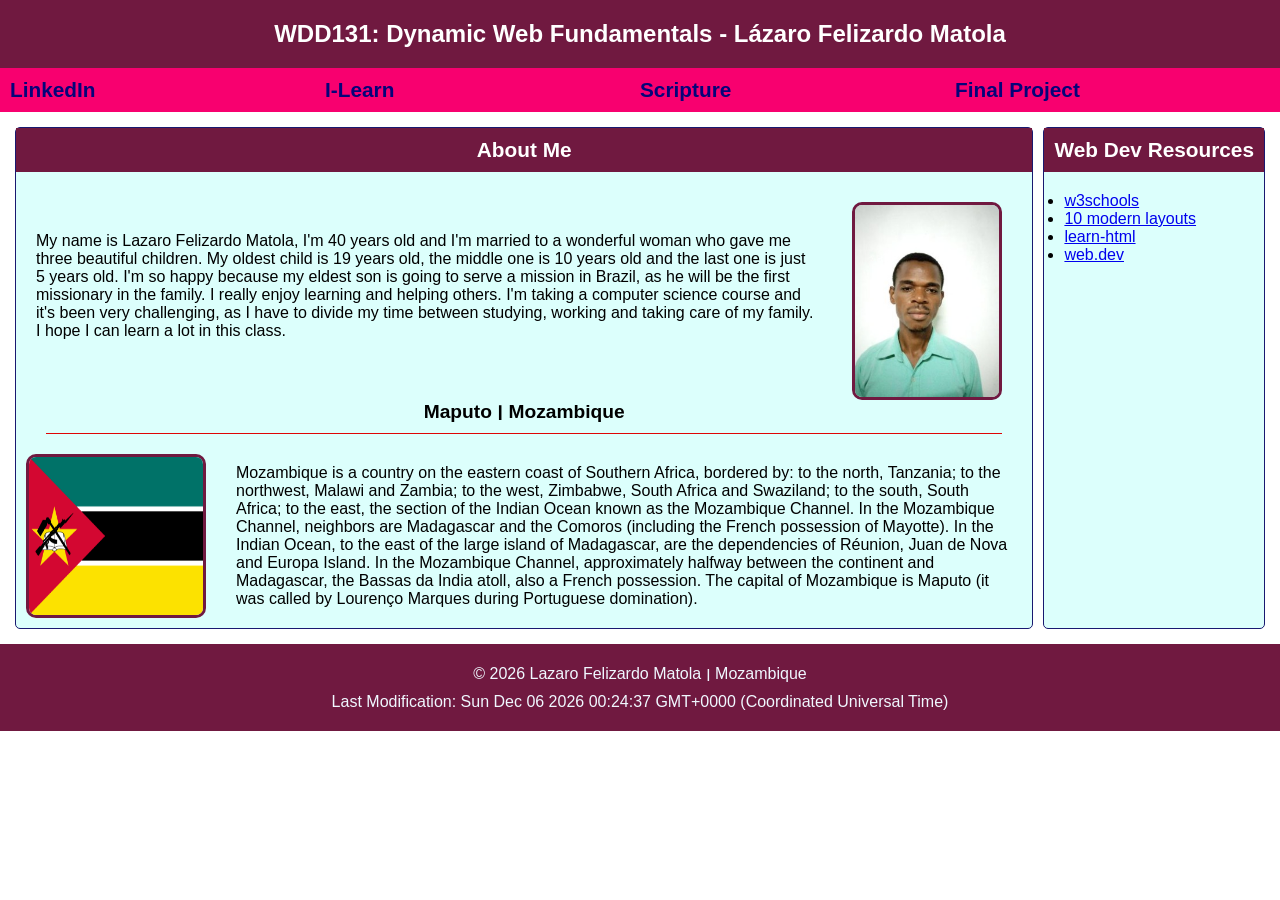
==== index.html @ 1467c3ea "commit" ====
<!DOCTYPE html>
<html lang="en">
<head>
    <meta charset="UTF-8">
    <meta http-equiv="X-UA-Compatible" content="IE=edge">
    <meta name="viewport" content="width=device-width, initial-scale=1.0">
    <title>WDD131 - Dynamic Web Fundamentals - Lázaro Felizardo Matola</title>
    <meta name="description"
	content="This page is a working example of the WDD 131 required course portal home that will be updated throughout the term"
	/>
    <meta name="Lazaro Felizardo Matola" content="site plan for student identification">

  
    <link rel="stylesheet" href="week01/styles/base.css">

    <script src="week01/scripts/getdates.js" defer></script>
</head>

<body>
    <header>
        <h1>WDD131: Dynamic Web Fundamentals - Lázaro Felizardo Matola</h1>
        <nav>
            <ul>
                <li> <a href="https://www.linkedin.com/in/lazaro-felizardo-matola-88202b107/">LinkedIn</a></li>
                <li> <a href="https://byui.instructure.com">I-Learn</a></li>
                <li> <a href="https://www.churchofjesuschrist.org/study/scriptures/bofm/mosiah/3?lang=eng#:~:text=19%20For%20the,to%20his%20father.">Scripture </a></li>
                <li> <a href=""> Final Project </a></li>
            </ul>
        </nav>
    </header>

    <main>
        <section class="card">

            <h1>About Me</h1>

            <div class="content">
                
                <p>My name is Lazaro Felizardo Matola, I'm 40 years old and I'm married to a wonderful woman who gave me three beautiful children. My oldest child is 19 years old, the middle one is 10 years old and the last one is just 5 years old.
                    I'm so happy because my eldest son is going to serve a mission in Brazil, as he will be the first missionary in the family.
                    I really enjoy learning and helping others.
                    I'm taking a computer science course and it's been very challenging, as I have to divide my time between studying, working and taking care of my family.
                    I hope I can learn a lot in this class.              
                </p>

                <img width="150" src="week01/images/me.jpg" alt="my photo"> 
            </div>

            <h2>Maputo ׀ Mozambique</h2>

            <hr class="separator">

            <div class="country">

                <img class="img2" src="week01/images/MZ flag.png" alt="myflag" width="256">

                <p>
                    Mozambique is a country on the eastern coast of Southern Africa, 
                    bordered by: to the north, Tanzania; to the northwest, Malawi and Zambia;
                    to the west, Zimbabwe, South Africa and Swaziland; to the south, South Africa;
                    to the east, the section of the Indian Ocean known as the Mozambique Channel.
                    In the Mozambique Channel, neighbors are Madagascar and the Comoros (including
                    the French possession of Mayotte). In the Indian Ocean, to the east of the large
                    island of Madagascar, are the dependencies of Réunion, Juan de Nova and Europa Island.
                    In the Mozambique Channel, approximately halfway between the continent and Madagascar, 
                    the Bassas da India atoll, also a French possession.
                    The capital of Mozambique is Maputo (it was called by Lourenço Marques during 
                    Portuguese domination).
                </p>
            
            </div>

        </section>

        <section class="card">

            <h1>Web Dev Resources</h1>
            
            <nav>

                <ul>

                <li><a href="https://www.w3schools.com/html/">w3schools</a></li>
                <li><a href="https://www.youtube.com/watch?v=qm0IfG1GyZU&t=465s">10 modern layouts</a></li>
                <li><a href="https://www.codecademy.com/learn/learn-html">learn-html</a></li>
                <li><a href="https://web.dev/learn/html">web.dev</a></li>

                </ul>

            </nav>

        </section>
    </main>

    <footer>
        <p>© <span id="currentYear"></span> Lazaro Felizardo Matola ׀ Mozambique</p>
        <p id="lastModified">Last Modification: </p>
    </footer>
</body>
</html>
---- week01/styles/base.css ----
*{
    margin: 0;
    padding: 0;
    box-sizing: border-box;
}

body {
    display: grid;
    font-family: "Inter", sans-serif;
}


header {
    grid-column:1/4;
    display: flex;
    flex-direction:column;
    justify-content: center;
    align-items: center;
    background-color: rgb(112, 25, 64);
}


main, footer {
    padding: 15px;
}

header h1 {
    padding: 20px;
}

h1 {
    font-size: 1.5rem;
    color:#fff;
}

h2 {
    text-align: center;
    font-size: 1.2rem;
}

nav a:hover {
    text-decoration: underline;
}

header nav {
    width: 100%;
    background-color:  rgb(248, 0, 111);
}

header ul {
    list-style-type: none;
    display: flex;
    padding: 10px;
  
}

header li {
    flex: 1;
}

header li a {
    text-decoration: none;
    color: rgb(4, 4, 121);
    font-weight: bold;
    font-size: 1.3rem;
}

main {
    display: grid;
    grid-column: 1/3; 
    grid-template-columns: 2fr auto;
    grid-gap: 10px;

}

main h1 {
    font-size: 1.3rem;
    background-color: rgb(112, 25, 64);
    padding: 10px;
    text-align: center;
    border-top: 10px; 
}

.card {
    border:1px solid midnightblue;
    border-radius: 5px;
    background-color: rgb(220, 255, 252);
}

.card .content {
    display: flex;
    align-items: center;
}

.card .content img {
    margin-top: 30px;
    margin-right: 30px;
    width: 150px;
    height: auto;
}

.card .country {
    display: flex;
    align-items: left;
}

.card .separator {
    border: none;
    border-top: 1px solid rgb(223, 4, 4);
    margin: 10px 30px;
}

.card .country img {
    margin: 10px;
    width: 180px;
    height: auto;
}


img {
    float: right;
    border: 3px solid rgb(112, 25, 64);
    border-radius: 10px;
    margin-left: 15px;
  }

  .img2 {
    float: left;
    border: 3px solid rgb(112, 25, 64);
    border-radius: 10px;
    margin-right: 15px;
  }

.card p, .card nav {
    padding: 20px;
}

footer {
    grid-column: 1/3;
    background-color: rgb(112, 25, 64);
    color:aliceblue;
    padding: 10px;
    text-align: center;
}

footer p {
    margin: 10px;
}
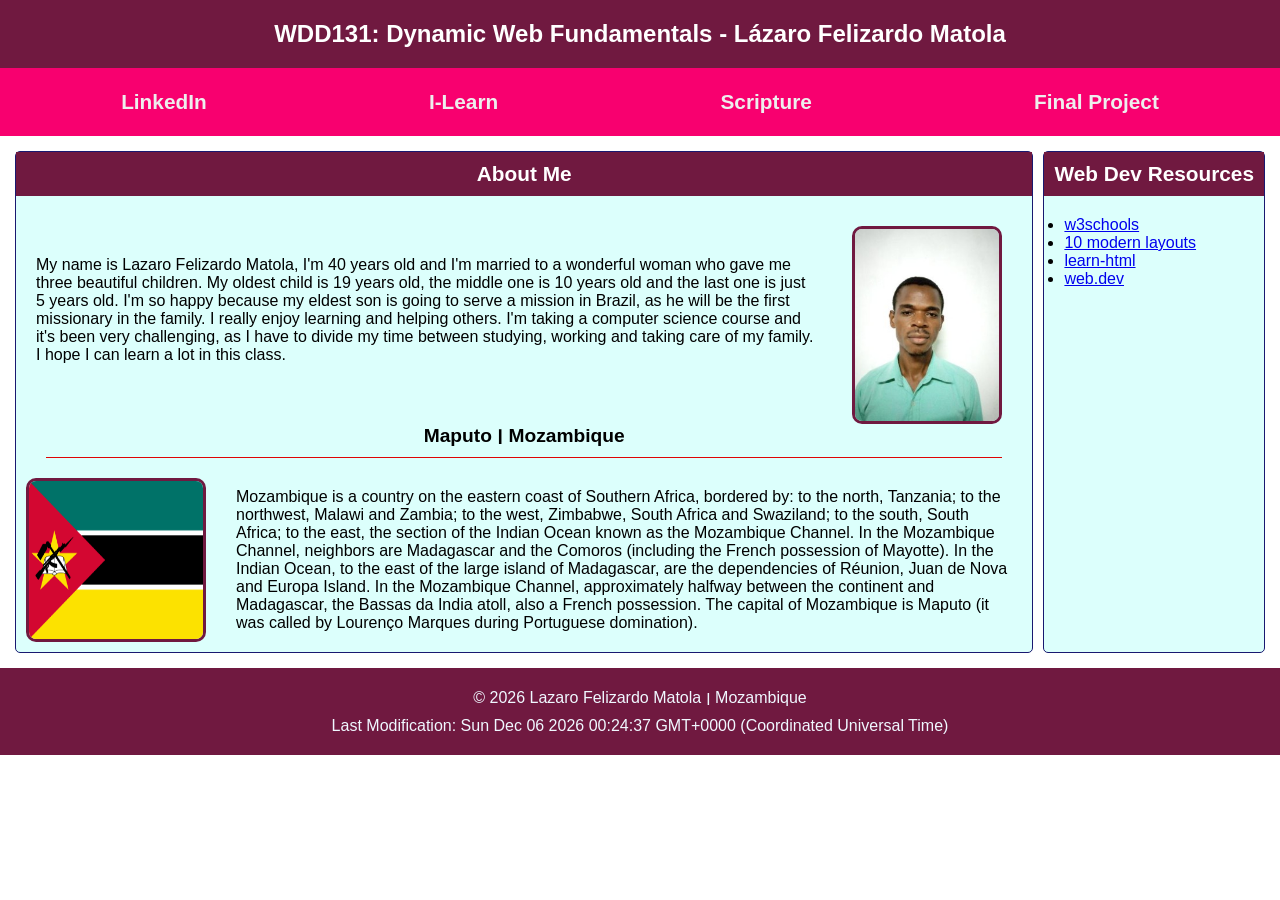
==== commit 948beb68: "Commit 2" ====
--- a/index.html
+++ b/index.html
@@ -21,7 +21,7 @@
     <header>
         <h1>WDD131: Dynamic Web Fundamentals - Lázaro Felizardo Matola</h1>
         <nav>
-            <ul>
+            <ul class="navigation wrap">
                 <li> <a href="https://www.linkedin.com/in/lazaro-felizardo-matola-88202b107/">LinkedIn</a></li>
                 <li> <a href="https://byui.instructure.com">I-Learn</a></li>
                 <li> <a href="https://www.churchofjesuschrist.org/study/scriptures/bofm/mosiah/3?lang=eng#:~:text=19%20For%20the,to%20his%20father.">Scripture </a></li>
--- a/week01/styles/base.css
+++ b/week01/styles/base.css
@@ -51,20 +51,10 @@
 header ul {
     list-style-type: none;
     display: flex;
-    padding: 10px;
-  
+    padding: 10px;  
 }
 
-header li {
-    flex: 1;
-}
 
-header li a {
-    text-decoration: none;
-    color: rgb(4, 4, 121);
-    font-weight: bold;
-    font-size: 1.3rem;
-}
 
 main {
     display: grid;
@@ -149,3 +139,32 @@
 }
 
 
+.navigation {
+    grid-column: 1 / 4;    
+	list-style: none;
+	display: flex;
+	align-items: center;
+    width: 100%;
+    background-color:  rgb(248, 0, 111);
+}
+
+.navigation li {
+	flex: 1 1 auto;
+}
+.navigation a {
+	display: block;
+	color: #eee;
+	padding: 0.75rem;
+	text-decoration: none;
+	text-align: center;
+    font-weight: bold;
+    font-size: 1.3rem;
+}
+
+.wrap {
+		flex-wrap: wrap;
+}
+
+
+
+
